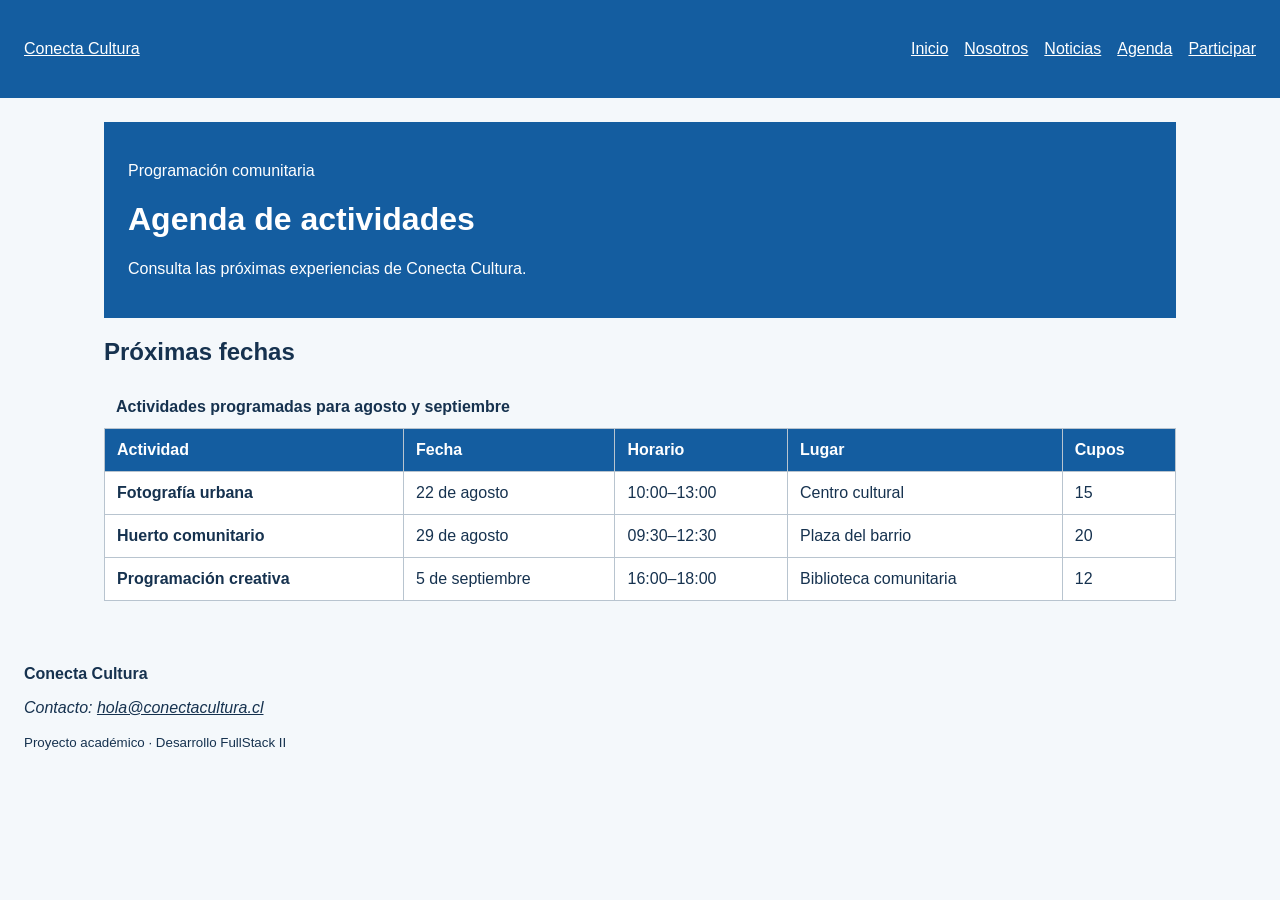
==== agenda.html @ 96c54d34 "feat: agregar agenda semántica de actividades" ====
<!DOCTYPE html>
<html lang="es">
<head>
    <meta charset="UTF-8">
    <meta name="viewport" content="width=device-width, initial-scale=1.0">
    <meta name="description" content="Talleres y actividades de Conecta Cultura">
    <title>Agenda | Conecta Cultura</title>
    <link rel="stylesheet" href="assets/css/estilos.css">
</head>

<body>
    <a class="salto-contenido" href="#contenido-principal">Ir al contenido</a>
    <header class="cabecera-sitio">
        <a class="marca" href="index.html">Conecta Cultura</a>
        <nav aria-label="Navegación principal">
            <ul class="menu">
                <li><a href="index.html" >Inicio</a></li>
                <li><a href="nosotros.html">Nosotros</a></li>
                <li><a href="noticias.html">Noticias</a></li>
                <li><a href="agenda.html"aria-current="page">Agenda</a></li>
                <li><a href="participar.html">Participar</a></li>
            </ul>
        </nav>
    </header>

    <main id="contenido-principal">
    <header class="encabezado-pagina">
        <p class="etiqueta">Programación comunitaria</p>
        <h1>Agenda de actividades</h1>
        <p>Consulta las próximas experiencias de Conecta Cultura.</p>
    </header>

    <section aria-labelledby="titulo-agenda">
        <h2 id="titulo-agenda">Próximas fechas</h2>
        <div class="tabla-contenedor" tabindex="0"
            aria-label="Agenda desplazable horizontalmente">
        <table>
            <caption>Actividades programadas para agosto y septiembre</caption>
            <thead>
            <tr>
                <th scope="col">Actividad</th>
                <th scope="col">Fecha</th>
                <th scope="col">Horario</th>
                <th scope="col">Lugar</th>
                <th scope="col">Cupos</th>
            </tr>
            </thead>
            <tbody>
            <tr>
                <th scope="row">Fotografía urbana</th>
                <td><time datetime="2026-08-22">22 de agosto</time></td>
                <td><time datetime="10:00">10:00</time>–13:00</td>
                <td>Centro cultural</td>
                <td>15</td>
            </tr>
            <tr>
                <th scope="row">Huerto comunitario</th>
                <td><time datetime="2026-08-29">29 de agosto</time></td>
                <td><time datetime="09:30">09:30</time>–12:30</td>
                <td>Plaza del barrio</td>
                <td>20</td>
            </tr>
            <tr>
                <th scope="row">Programación creativa</th>
                <td><time datetime="2026-09-05">5 de septiembre</time></td>
                <td><time datetime="16:00">16:00</time>–18:00</td>
                <td>Biblioteca comunitaria</td>
                <td>12</td>
            </tr>
            </tbody>
        </table>
        </div>
    </section>
    </main>

    <footer class="pie-sitio">
        <p><strong>Conecta Cultura</strong></p>
        <address>Contacto: <a
        href="mailto:hola@conectacultura.cl">hola@conectacultura.cl</a></address>
        <p><small>Proyecto académico · Desarrollo FullStack II</small></p>
    </footer>
    <script src="assets/js/app.js"></script>
</body>
</html>
---- assets/css/estilos.css ----
* {
    box-sizing: border-box;
}

body {
    margin: 0;
    font-family: Arial, sans-serif;
    color: #16324f;
    background-color: #f4f8fb;
}

header,
main,
footer {
    padding: 1.5rem;
}

header {
    color: #ffffff;
    background-color: #145da0;
}

button {
    padding: 0.75rem 1rem;
    color: #ffffff;
    background-color: #2a7f62;
    border: 0;
    border-radius: 0.4rem;
    cursor: pointer;
}

.cabecera-sitio,
.menu,
.grilla-tarjetas {
display: flex;
gap: 1rem;
}
.cabecera-sitio {
align-items: center;
justify-content: space-between;
}
.menu {
padding: 0;
list-style: none;
}
.marca,
.menu a,
.pie-sitio a {
color: inherit;
}
main {
max-width: 70rem;
margin-inline: auto;
}
.grilla-tarjetas {
flex-wrap: wrap;
}
.tarjeta {
flex: 1 1 18rem;
padding: 1rem;
background: #ffffff;
}
img {
max-width: 100%;
height: auto;
}
.salto-contenido {
position: absolute;
left: -10000px;
}
.salto-contenido:focus {
position: static;
}

.tabla-contenedor {
  max-width: 100%;
  overflow-x: auto;
}

table {
  width: 100%;
  border-collapse: collapse;
  background-color: #ffffff;
}

caption {
  padding: 0.75rem;
  font-weight: bold;
  text-align: left;
}

th,
td {
  padding: 0.75rem;
  border: 1px solid #b8c4cf;
  text-align: left;
}

thead {
  color: #ffffff;
  background-color: #145da0;
}

.formulario {
  display: grid;
  gap: 1rem;
  max-width: 42rem;
}

.formulario fieldset {
  display: grid;
  gap: 0.75rem;
  padding: 1rem;
  border: 1px solid #b8c4cf;
}

.formulario input,
.formulario select,
.formulario textarea {
  width: 100%;
  padding: 0.7rem;
  font: inherit;
}

.formulario input[type="radio"],
.formulario input[type="checkbox"] {
  width: auto;
}
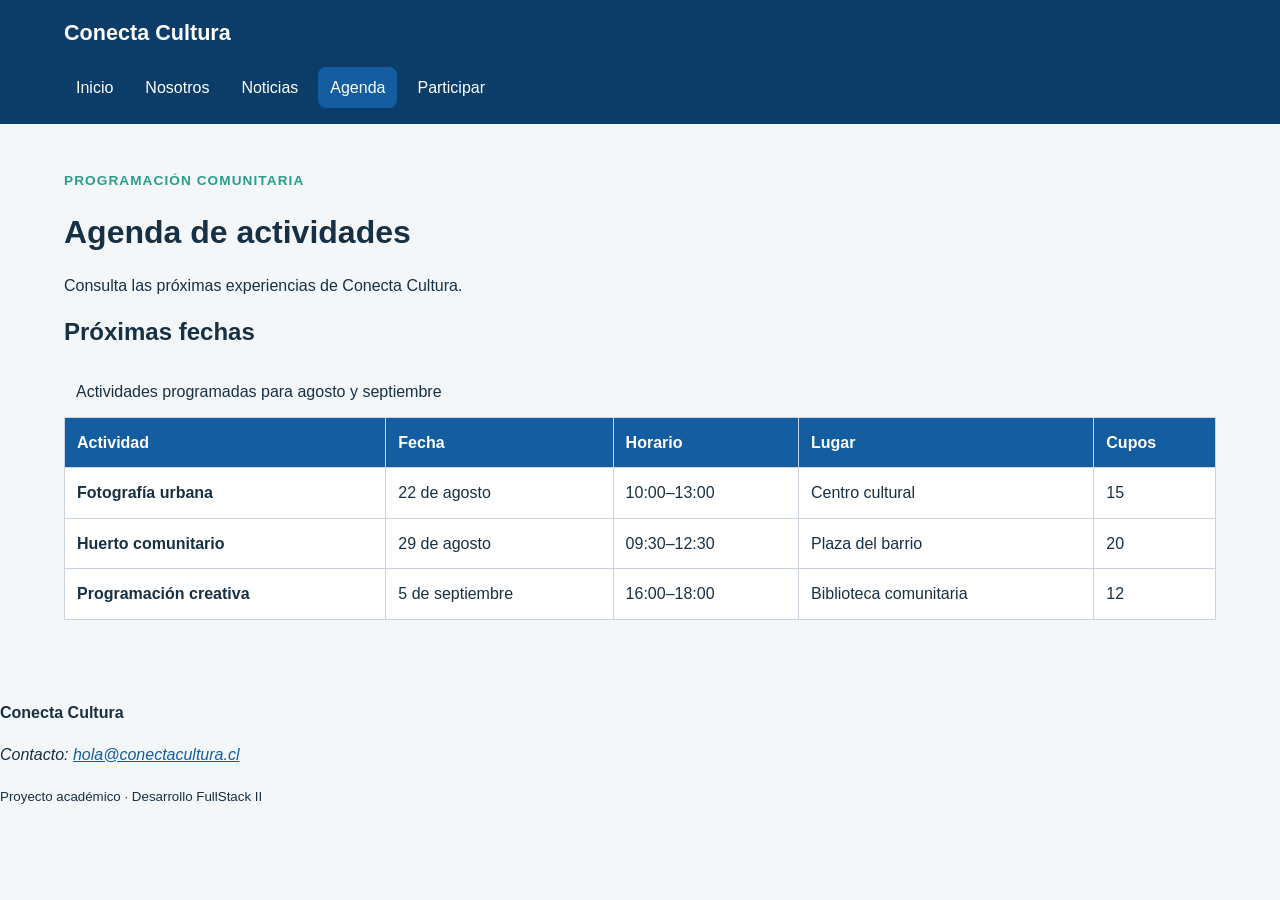
==== commit 28fd603c: "definir identidad visual de conecta cultura" ====
--- a/agenda.html
+++ b/agenda.html
@@ -5,7 +5,7 @@
     <meta name="viewport" content="width=device-width, initial-scale=1.0">
     <meta name="description" content="Talleres y actividades de Conecta Cultura">
     <title>Agenda | Conecta Cultura</title>
-    <link rel="stylesheet" href="assets/css/estilos.css">
+    <link rel="stylesheet" href="assets/css/style.css">
 </head>
 
 <body>
--- a/assets/css/style.css
+++ b/assets/css/style.css
@@ -0,0 +1,226 @@
+/* 1. Variables LISTO */ 
+/* 2. Base y tipografía LISTO  */
+/* 3. Estructura */
+/* 4. Navegación */
+/* 5. Componentes */
+/* 6. Tablas y formularios */
+/* 7. Multimedia y utilidades */
+
+:root {
+  --color-primario: #145da0;
+  --color-primario-oscuro: #0b3d68;
+  --color-secundario: #2a9d8f;
+  --color-acento: #f4a261;
+  --color-texto: #183044;
+  --color-texto-suave: #526575;
+  --color-fondo: #f4f7fa;
+  --color-superficie: #ffffff;
+  --color-borde: #c9d4de;
+  --fuente-base: Arial, Helvetica, sans-serif;
+  --radio: 0.75rem;
+  --sombra: 0 0.5rem 1.25rem rgb(20 48 68 / 12%);
+  --ancho-contenido: 72rem;
+}
+
+html {
+  scroll-behavior: smooth;
+}
+
+body {
+  margin: 0;
+  color: var(--color-texto);
+  background: var(--color-fondo);
+  font-family: var(--fuente-base);
+  font-size: 1rem;
+  line-height: 1.6;
+}
+
+img,
+video {
+  display: block;
+  max-width: 100%;
+  height: auto;
+}
+
+a {
+  color: var(--color-primario);
+}
+
+h1,
+h2,
+h3 {
+  line-height: 1.2;
+  text-wrap: balance;
+}
+
+main {
+  width: min(100% - 2rem, var(--ancho-contenido));
+  margin-inline: auto;
+}
+
+main {
+  padding-block: 2rem 4rem;
+}
+
+section + section {
+  margin-top: 3rem;
+}
+
+.cabecera-sitio {
+  padding: 1rem max(1rem, calc((100% - var(--ancho-contenido)) / 2));
+  color: #ffffff;
+  background: var(--color-primario-oscuro);
+}
+
+.marca {
+  color: #ffffff;
+  font-size: 1.35rem;
+  font-weight: 700;
+  text-decoration: none;
+}
+
+.menu {
+  display: flex;
+  flex-wrap: wrap;
+  gap: 0.5rem;
+  margin: 1rem 0 0;
+  padding: 0;
+  list-style: none;
+}
+
+.menu a {
+display: inline-block;
+  padding: 0.5rem 0.75rem;
+  color: #ffffff;
+  border-radius: 0.5rem;
+  text-decoration: none;
+}
+
+.menu a:hover,
+.menu a[aria-current="page"] {
+  background: var(--color-primario);
+}
+
+.etiqueta {
+  margin-bottom: 0.25rem;
+  color: var(--color-secundario);
+  font-size: 0.85rem;
+  font-weight: 700;
+  letter-spacing: 0.08em;
+  text-transform: uppercase;
+}
+
+.tarjeta,
+.mensaje-confirmacion,
+.formulario fieldset {
+  padding: 1.5rem;
+  background: var(--color-superficie);
+  border: 1px solid var(--color-borde);
+  border-radius: var(--radio);
+  box-shadow: var(--sombra);
+}
+
+.boton,
+button {
+  display: inline-block;
+  width: fit-content;
+  padding: 0.7rem 1rem;
+  color: #ffffff;
+  background: var(--color-primario);
+  border: 0;
+  border-radius: 0.5rem;
+  font: inherit;
+  font-weight: 700;
+  text-decoration: none;
+  cursor: pointer;
+}
+
+.boton:hover,
+button:hover {
+  background: var(--color-primario-oscuro);
+}
+
+.tabla-contenedor {
+  max-width: 100%;
+  overflow-x: auto;
+}
+
+table {
+  width: 100%;
+  border-collapse: collapse;
+  background: var(--color-superficie);
+}
+
+caption,
+th,
+td {
+  padding: 0.75rem;
+  text-align: left;
+}
+
+th,
+td {
+  border: 1px solid var(--color-borde);
+}
+
+thead {
+  color: #ffffff;
+  background: var(--color-primario);
+}
+
+.formulario {
+  display: grid;
+  gap: 1rem;
+  max-width: 42rem;
+}
+
+.formulario fieldset {
+  display: grid;
+  gap: 0.75rem;
+}
+
+.formulario input,
+.formulario select,
+.formulario textarea {
+  width: 100%;
+  padding: 0.7rem;
+  color: inherit;
+  background: #ffffff;
+  border: 1px solid var(--color-borde);
+  border-radius: 0.4rem;
+  font: inherit;
+}
+
+.formulario input[type="radio"],
+.formulario input[type="checkbox"] {
+  width: auto;
+}
+
+:focus-visible {
+  outline: 3px solid var(--color-acento);
+  outline-offset: 3px;
+}
+
+input:required,
+select:required,
+textarea:required {
+  border-left: 0.3rem solid var(--color-primario);
+}
+
+input:focus,
+select:focus,
+textarea:focus {
+  border-color: var(--color-primario);
+}
+
+.salto-contenido {
+  position: absolute;
+  padding: 0.6rem 1rem;
+  color: #ffffff;
+  background: var(--color-primario-oscuro);
+  transform: translateY(-150%);
+}
+
+.salto-contenido:focus {
+  transform: translateY(0);
+}
